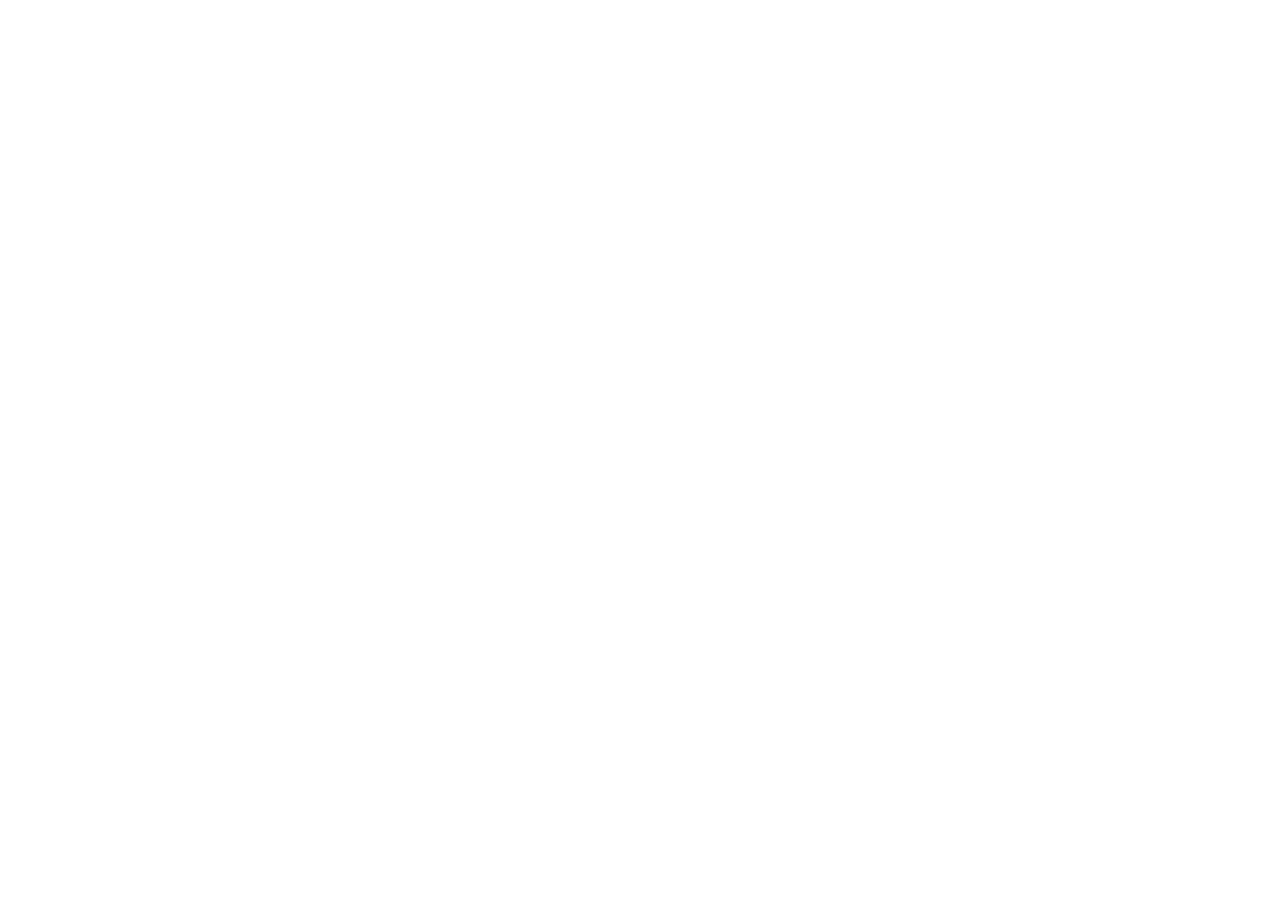
==== ac/index.html @ b372f252 "Adding the start of the assetto corsa tracker" ====
<html>
    <head>
            <script src="https://ajax.googleapis.com/ajax/libs/jquery/3.3.1/jquery.min.js"></script>
        <script>
            $.ajaxPrefilter( function (options) {
            if (options.crossDomain && jQuery.support.cors) {
                var http = (window.location.protocol === 'http:' ? 'http:' : 'https:');
                options.url = http + '//cors-anywhere.herokuapp.com/' + options.url;
                //options.url = "http://cors.corsproxy.io/url=" + options.url;
            }
            });

            $.get(
                'http://ac.proracing.club/Servers/GetAjaxData/true/False/False/False/False/False/none/none/none/none/none/none?mrServers=False&sEcho=6&iColumns=8&sColumns=Locked%2CDrivers%2CServer%2CTrack%2CCars%2CSession%2CDrivers%2CCountry&iDisplayStart=0&iDisplayLength=20&mDataProp_0=0&sSearch_0=&bRegex_0=false&bSearchable_0=true&bSortable_0=false&mDataProp_1=1&sSearch_1=&bRegex_1=false&bSearchable_1=true&bSortable_1=false&mDataProp_2=2&sSearch_2=DONEgrp&bRegex_2=false&bSearchable_2=true&bSortable_2=true&mDataProp_3=3&sSearch_3=&bRegex_3=false&bSearchable_3=true&bSortable_3=true&mDataProp_4=4&sSearch_4=&bRegex_4=false&bSearchable_4=true&bSortable_4=false&mDataProp_5=5&sSearch_5=&bRegex_5=false&bSearchable_5=true&bSortable_5=false&mDataProp_6=6&sSearch_6=&bRegex_6=false&bSearchable_6=true&bSortable_6=true&mDataProp_7=7&sSearch_7=&bRegex_7=false&bSearchable_7=true&bSortable_7=false&sSearch=&bRegex=false&iSortCol_0=0&sSortDir_0=asc&iSortingCols=1&_=1535486136916',
                function (response) {
                    console.log("> ", response.aaData[0][6]);
                    $("#viewer").html(response.aaData[0][6]);
            });
        </script>
    </head>
    <body>
        <h1 id="viewer"></h1>
    </body>
</html>
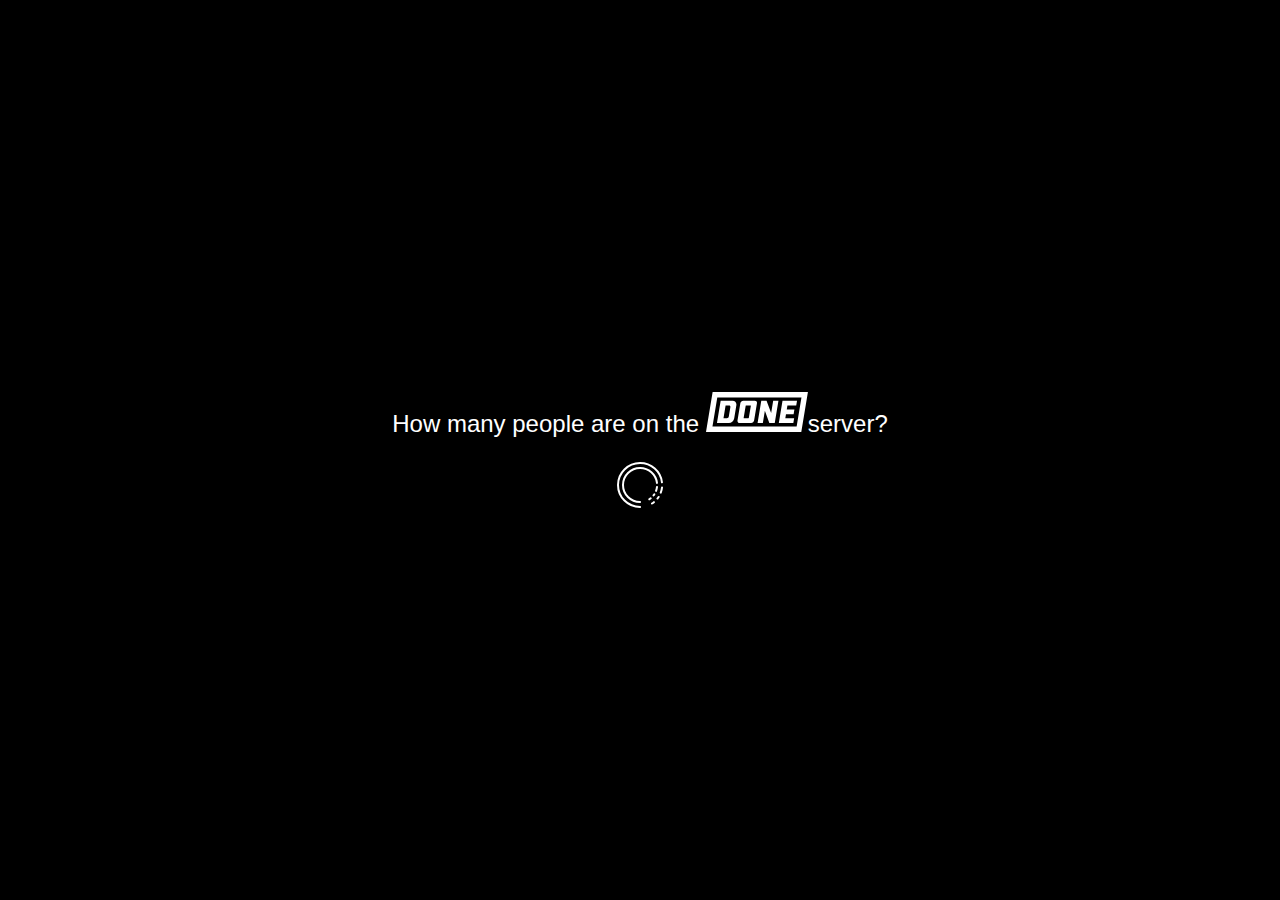
==== commit b09ba4f1: "Styling the page a little bit" ====
--- a/ac/index.html
+++ b/ac/index.html
@@ -1,6 +1,7 @@
 <html>
     <head>
-            <script src="https://ajax.googleapis.com/ajax/libs/jquery/3.3.1/jquery.min.js"></script>
+        <link rel="stylesheet" type="text/css" href="./styles.css" />
+        <script src="https://ajax.googleapis.com/ajax/libs/jquery/3.3.1/jquery.min.js"></script>
         <script>
             $.ajaxPrefilter( function (options) {
             if (options.crossDomain && jQuery.support.cors) {
@@ -14,11 +15,14 @@
                 'http://ac.proracing.club/Servers/GetAjaxData/true/False/False/False/False/False/none/none/none/none/none/none?mrServers=False&sEcho=6&iColumns=8&sColumns=Locked%2CDrivers%2CServer%2CTrack%2CCars%2CSession%2CDrivers%2CCountry&iDisplayStart=0&iDisplayLength=20&mDataProp_0=0&sSearch_0=&bRegex_0=false&bSearchable_0=true&bSortable_0=false&mDataProp_1=1&sSearch_1=&bRegex_1=false&bSearchable_1=true&bSortable_1=false&mDataProp_2=2&sSearch_2=DONEgrp&bRegex_2=false&bSearchable_2=true&bSortable_2=true&mDataProp_3=3&sSearch_3=&bRegex_3=false&bSearchable_3=true&bSortable_3=true&mDataProp_4=4&sSearch_4=&bRegex_4=false&bSearchable_4=true&bSortable_4=false&mDataProp_5=5&sSearch_5=&bRegex_5=false&bSearchable_5=true&bSortable_5=false&mDataProp_6=6&sSearch_6=&bRegex_6=false&bSearchable_6=true&bSortable_6=true&mDataProp_7=7&sSearch_7=&bRegex_7=false&bSearchable_7=true&bSortable_7=false&sSearch=&bRegex=false&iSortCol_0=0&sSortDir_0=asc&iSortingCols=1&_=1535486136916',
                 function (response) {
                     console.log("> ", response.aaData[0][6]);
-                    $("#viewer").html(response.aaData[0][6]);
+                    $("#count").html(response.aaData[0][6]);
             });
         </script>
     </head>
     <body>
-        <h1 id="viewer"></h1>
+        <div class="container">
+            <h1>How many people are on the <a target="_blank" href='https://donegrp.com'><img src='./done.svg' /></a>server?</h1>
+            <h2 id="count"><img class="spinner" src='./drift.svg' /></h2>
+        </div>
     </body>
 </html>--- a/ac/styles.css
+++ b/ac/styles.css
@@ -0,0 +1,56 @@
+html, body, div, span, applet, object, iframe,
+h1, h2, h3, h4, h5, h6, p, blockquote, pre,
+a, abbr, acronym, address, big, cite, code,
+del, dfn, em, img, ins, kbd, q, s, samp,
+small, strike, strong, sub, sup, tt, var,
+b, u, i, center,
+dl, dt, dd, ol, ul, li,
+fieldset, form, label, legend,
+table, caption, tbody, tfoot, thead, tr, th, td,
+article, aside, canvas, details, embed, 
+figure, figcaption, footer, header, hgroup, 
+menu, nav, output, ruby, section, summary,
+time, mark, audio, video {
+	margin: 0;
+	padding: 0;
+	border: 0;
+	font-size: 100%;
+	font: inherit;
+    vertical-align: baseline;
+    font-family: sans-serif;
+}
+* {
+    box-sizing: border-box;
+}
+body {
+    background: black;
+}
+h1 {
+    color: white;
+    font-size: 24px;
+    text-align: center;
+    margin-bottom: 24px;
+}
+h2 {
+    color: white;
+    text-align: center;
+    font-size: 40px;
+}
+.container {
+    display: flex;
+    flex-direction: column;
+    align-items: center;
+    justify-content: center;
+    height: 100%;
+}
+.spinner {
+    animation: spin 1s infinite linear;
+}
+@keyframes spin {
+    0% {
+        transform: rotate(0deg);
+    }
+    100% {
+        transform: rotate(360deg);
+    }
+}